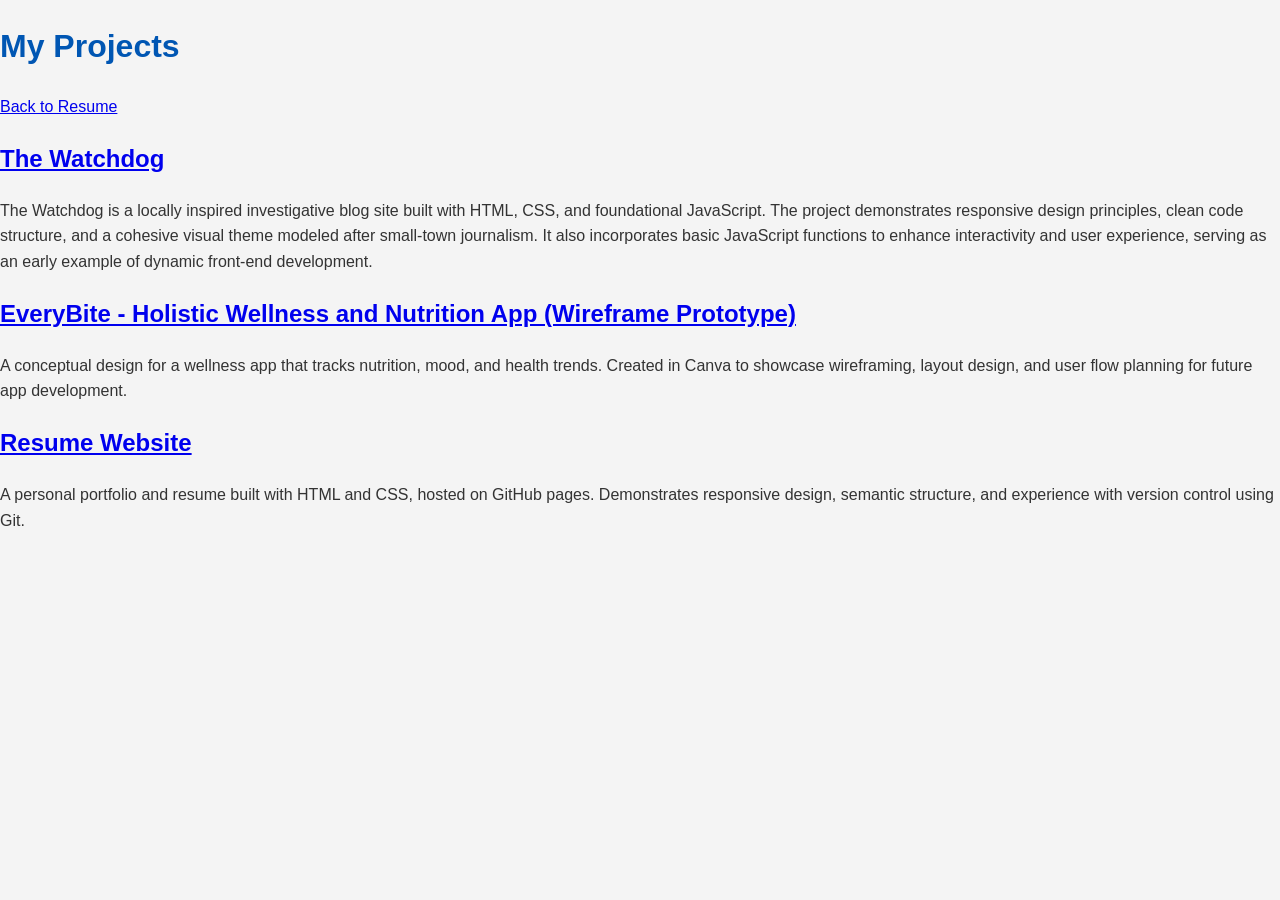
==== projects.html @ 9ddf6742 "Added projects page and styling" ====
<!DOCTYPE html>
<html lang="en">
<head>
    <meta charset="UTF-8">
    <meta name="viewport" content="width=device-width, initial-scale=1.0">
    <title>My Projects</title>
    <link rel="stylesheet" href="styles.css">
</head>
<body>
    <header>
        <h1>My Projects</h1>
        <nav>
            <a href="index.html">Back to Resume</a>
        </nav>
    </header>

    <main>
        <section class="projects">
            <article class="project">
                <h2><a href="#">The Watchdog</a></h2>
                <p>The Watchdog is a locally inspired investigative blog site built with HTML, CSS, and foundational JavaScript. The project demonstrates responsive design principles, clean code structure, and a cohesive visual theme modeled after small-town journalism. It also incorporates basic JavaScript functions to enhance interactivity and user experience, serving as an early example of dynamic front-end development.</p>
            </article>

            <article class="projects">
                <h2><a href="#">EveryBite - Holistic Wellness and Nutrition App (Wireframe Prototype)</a></h2>
                <p>A conceptual design for a wellness app that tracks nutrition, mood, and health trends. Created in Canva to showcase wireframing, layout design, and user flow planning for future app development.</p>
            </article>

            <article class="projects">
                <h2><a href="#">Resume Website</a></h2>
                <p>A personal portfolio and resume built with HTML and CSS, hosted on GitHub pages. Demonstrates responsive design, semantic structure, and experience with version control using Git.</p>
            </article>
            
        </section>
    </main>
    
</body>
</html>
---- styles.css ----
body {
            font-family: Arial, sans-serif;
            line-height: 1.6;
            margin: 0;
            padding: 0;
            color: #333;
            background-color: #f4f4f4;
        }
        .container {
            max-width: 800px;
            margin: 20px auto;
            padding: 20px;
            background: #fff;
            border-radius: 8px;
            box-shadow: 0 2px 5px rgba(0, 0, 0, 0.1);
        }
        h1,
        h2 {
            color: #0056b3;
        }
        .header {
            text-align: center;
        }
        .header h1 {
            margin: 10px 0;
        }
        .contact {
            margin: 10px 0;
            font-size: 14px;
        }
        .contact a {
            color: #007bff;
            text-decoration: none;
        }
        .section {
            margin: 20px 0;
        }
        .section h2 {
            margin-bottom: 10px;
            border-bottom: 2px solid #002147;
            padding-bottom: 5px;
        }
        .item {
            margin-bottom: 15px;
        }
        .item h3 {
            margin: 0;
            font-size: 18px;
            color: #555;
        }
        .item p {
            margin: 5px 0;
            font-size: 14px;
        }
        .skills ul {
            list-style: none;
            padding: 0;
        }
        .skills ul li {
            display: inline-block;
            background: #004d4d;
            color: #fff;
            padding: 5px 10px;
            margin: 5px 5px 5px 0;
            border-radius: 4px;
        }
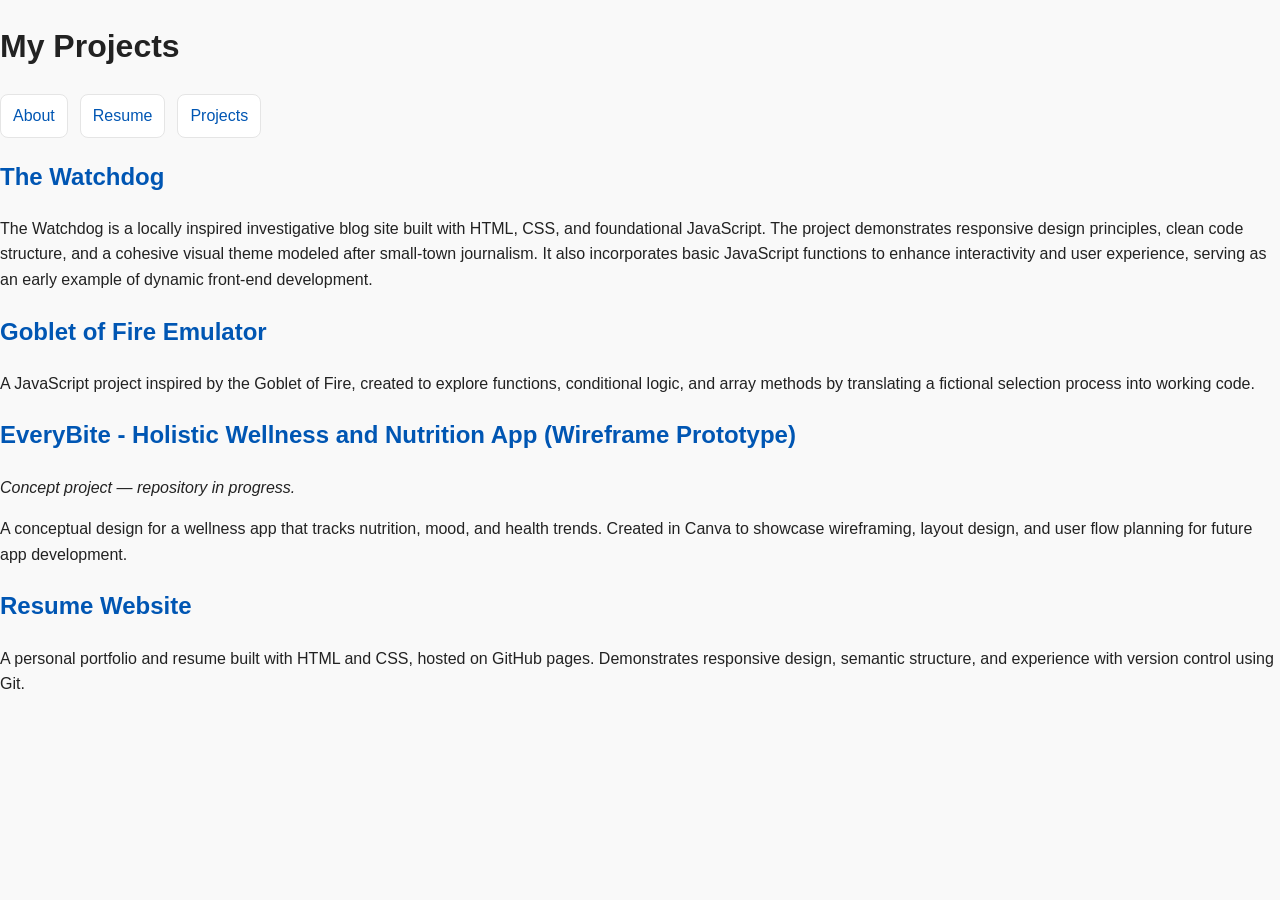
==== commit f9bb33eb: "Updated resume site with about page, projects, and mobile-first CSS" ====
--- a/projects.html
+++ b/projects.html
@@ -4,30 +4,43 @@
     <meta charset="UTF-8">
     <meta name="viewport" content="width=device-width, initial-scale=1.0">
     <title>My Projects</title>
-    <link rel="stylesheet" href="styles.css">
+    <link rel="stylesheet" href="css/index.css">
 </head>
 <body>
     <header>
         <h1>My Projects</h1>
-        <nav>
-            <a href="index.html">Back to Resume</a>
-        </nav>
+        <nav class="site-nav" aria-label="Primary">
+                 <a href="index.html">About</a>
+                <a href="resume.html">Resume</a>
+                <a href="projects.html">Projects</a>
+                </nav>
     </header>
 
     <main>
         <section class="projects">
-            <article class="project">
-                <h2><a href="#">The Watchdog</a></h2>
+            <article class="projects">
+                <h2><a href="https://github.com/LiminalElenyx/TheWatchdog.git"
+     target="_blank"
+     rel="noopener">The Watchdog</a></h2>
                 <p>The Watchdog is a locally inspired investigative blog site built with HTML, CSS, and foundational JavaScript. The project demonstrates responsive design principles, clean code structure, and a cohesive visual theme modeled after small-town journalism. It also incorporates basic JavaScript functions to enhance interactivity and user experience, serving as an early example of dynamic front-end development.</p>
             </article>
 
             <article class="projects">
+                <h2><a href="https://github.com/LiminalElenyx/Goblet-of-Fire.git"
+     target="_blank"
+     rel="noopener">Goblet of Fire Emulator</a></h2>
+                <p>A JavaScript project inspired by the Goblet of Fire, created to explore functions, conditional logic, and array methods by translating a fictional selection process into working code.</p>    
+            </article>
+
+            <article class="projects">
                 <h2><a href="#">EveryBite - Holistic Wellness and Nutrition App (Wireframe Prototype)</a></h2>
+                <p><em>Concept project — repository in progress.</em></p>
                 <p>A conceptual design for a wellness app that tracks nutrition, mood, and health trends. Created in Canva to showcase wireframing, layout design, and user flow planning for future app development.</p>
             </article>
 
             <article class="projects">
-                <h2><a href="#">Resume Website</a></h2>
+                <h2><a href="https://liminalelenyx.github.io" target="_blank"
+     rel="noopener">Resume Website</a></h2>
                 <p>A personal portfolio and resume built with HTML and CSS, hosted on GitHub pages. Demonstrates responsive design, semantic structure, and experience with version control using Git.</p>
             </article>
             
--- a/css/index.css
+++ b/css/index.css
@@ -0,0 +1,122 @@
+:root {
+  --max-width: 1000px;
+  --pad: 1rem;
+
+  --bg: #f9f9f9;
+  --text: #222;
+  --muted: #555;
+
+  --card-bg: #fff;
+  --border: #e5e5e5;
+
+  --link: #0056b3;
+}
+
+* {
+  box-sizing: border-box;
+}
+
+body {
+  margin: 0;
+  font-family: Arial, Helvetica, sans-serif;
+  font-size: 16px;
+  line-height: 1.6;
+  color: var(--text);
+  background: var(--bg);
+}
+
+img {
+  max-width: 100%;
+  height: auto;
+  display: block;
+}
+
+a {
+  color: var(--link);
+  text-decoration: none;
+}
+
+a:hover {
+  text-decoration: underline;
+}
+
+.container {
+  width: 100%;
+  max-width: var(--max-width);
+  margin: 0 auto;
+  padding: 0 var(--pad);
+}
+
+.site-header {
+  max-width: var(--max-width);
+  margin: 0 auto;
+  padding: 2rem var(--pad) 1rem;
+}
+
+.site-header h1 {
+  margin: 0 0 0.25rem;
+  line-height: 1.1;
+}
+
+.tagline {
+  margin: 0 0 1rem;
+  color: var(--muted);
+}
+
+.site-nav {
+  display: flex;
+  flex-wrap: wrap;
+  gap: 0.75rem;
+}
+
+.site-nav a {
+  display: inline-block;
+  padding: 0.5rem 0.75rem;
+  border: 1px solid var(--border);
+  border-radius: 0.5rem;
+  background: var(--card-bg);
+}
+
+.card {
+  background: var(--card-bg);
+  border: 1px solid var(--border);
+  border-radius: 0.75rem;
+  padding: 1rem;
+  margin: 1rem 0;
+}
+
+.card h2 {
+  margin: 0 0 0.75rem;
+}
+
+.site-footer {
+  text-align: center;
+  padding: 2rem var(--pad);
+  color: var(--muted);
+}
+
+@media (min-width: 800px) {
+
+  .site-header {
+    display: flex;
+    align-items: flex-end;
+    justify-content: space-between;
+    gap: 1.5rem;
+  }
+
+  .tagline {
+    margin: 0;
+    max-width: 55ch;
+  }
+
+  main.container {
+    display: grid;
+    grid-template-columns: repeat(3, 1fr);
+    gap: 1.25rem;
+    align-items: start;
+  }
+
+  main.container .card {
+    margin: 0; 
+  }
+}
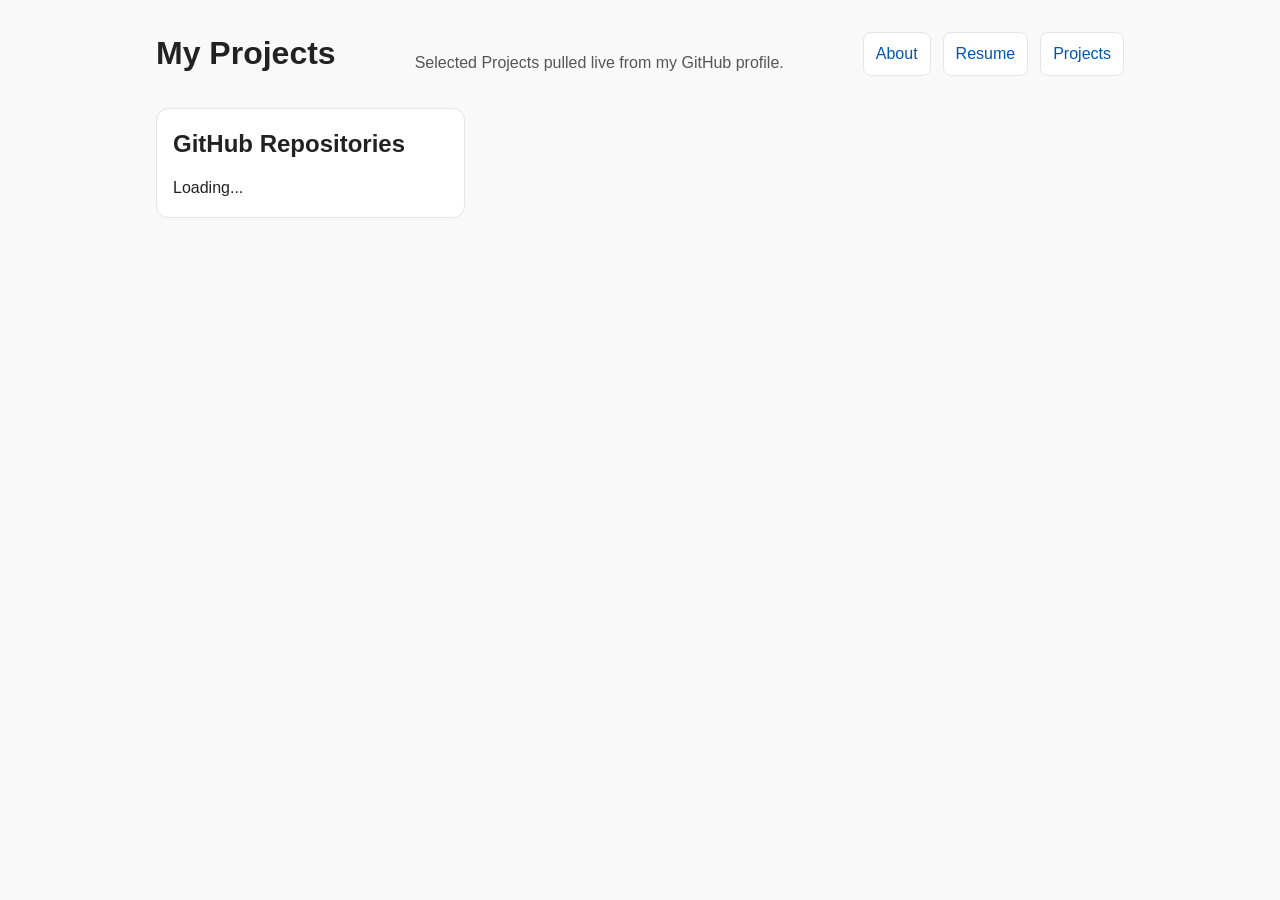
==== commit 6c97f213: "Implement GitHub API fetch to dynamically render projects with sorting and responsive styling" ====
--- a/projects.html
+++ b/projects.html
@@ -7,19 +7,25 @@
     <link rel="stylesheet" href="css/index.css">
 </head>
 <body>
-    <header>
-        <h1>My Projects</h1>
-        <nav class="site-nav" aria-label="Primary">
+    <header class="site-header">
+        <h1 class="sticky-name">My Projects</h1>
+
+        <p class="tagline">Selected Projects pulled live from my GitHub profile.</p>
+        <nav class="site-nav sticky-nav" aria-label="Primary">
                  <a href="index.html">About</a>
                 <a href="resume.html">Resume</a>
                 <a href="projects.html">Projects</a>
                 </nav>
     </header>
 
-    <main>
-        <section class="projects">
-            <article class="projects">
-                <h2><a href="https://github.com/LiminalElenyx/TheWatchdog.git"
+    <main class="container cards">
+        <section class="card">
+            
+                <h2>GitHub Repositories</h2>
+                <div id="repo-list">
+                    Loading...</div>
+         <!--   <article class="projects">
+             <h2><a href="https://github.com/LiminalElenyx/TheWatchdog.git"
      target="_blank"
      rel="noopener">The Watchdog</a></h2>
                 <p>The Watchdog is a locally inspired investigative blog site built with HTML, CSS, and foundational JavaScript. The project demonstrates responsive design principles, clean code structure, and a cohesive visual theme modeled after small-town journalism. It also incorporates basic JavaScript functions to enhance interactivity and user experience, serving as an early example of dynamic front-end development.</p>
@@ -42,10 +48,10 @@
                 <h2><a href="https://liminalelenyx.github.io" target="_blank"
      rel="noopener">Resume Website</a></h2>
                 <p>A personal portfolio and resume built with HTML and CSS, hosted on GitHub pages. Demonstrates responsive design, semantic structure, and experience with version control using Git.</p>
-            </article>
-            
-        </section>
+                    </article>-->
+        
+        </section> 
     </main>
-    
+    <script src="./projects.js" defer></script>
 </body>
 </html>
--- a/css/index.css
+++ b/css/index.css
@@ -109,14 +109,68 @@
     max-width: 55ch;
   }
 
-  main.container {
-    display: grid;
-    grid-template-columns: repeat(3, 1fr);
-    gap: 1.25rem;
-    align-items: start;
+main.container.cards {
+  display: grid;
+  grid-template-columns: repeat(3, 1fr);
+  gap: 1.25rem;
+  align-items: start;
+}
+
+main.container > section.projects {
+  display: grid;
+  grid-template-columns: repeat(3, 1fr);
+  gap: 1.25rem;
+  align-items: start;
+}
+
+main.container > section.projects > article.projects {
+  margin: 0;
+}
+}
+
+@media (max-width: 768px) {
+  .sticky-name {
+    position: fixed;
+    top: 0;
+    left: 0;
+    right: 0;
+    z-index: 20;
+    margin: 0;
+    padding: .75rem 1rem .25rem;
+    text-align: center;
+
+    background: var(--bg);
+    border-bottom: 1px solid var(--border);
+
   }
 
-  main.container .card {
-    margin: 0; 
+  .sticky-nav {
+    position: fixed;
+    top: 3.5rem;
+    left:0;
+    right: 0;
+    z-index: 20;
+    background: var(--bg);
+    border-bottom: 1px solid var(--border);
+    padding: .5rem 1rem;
   }
-}
+
+  .site-nav {
+    display: flex;
+    flex-direction: row;
+    justify-content: center;
+    gap: .75rem;
+    flex-wrap: wrap;
+  }
+
+  .site-header {
+    padding-top: 7.25rem;
+    text-align: center;
+  }
+
+  .tagline {
+    margin: 0 0 1rem;
+  }
+
+  
+}
